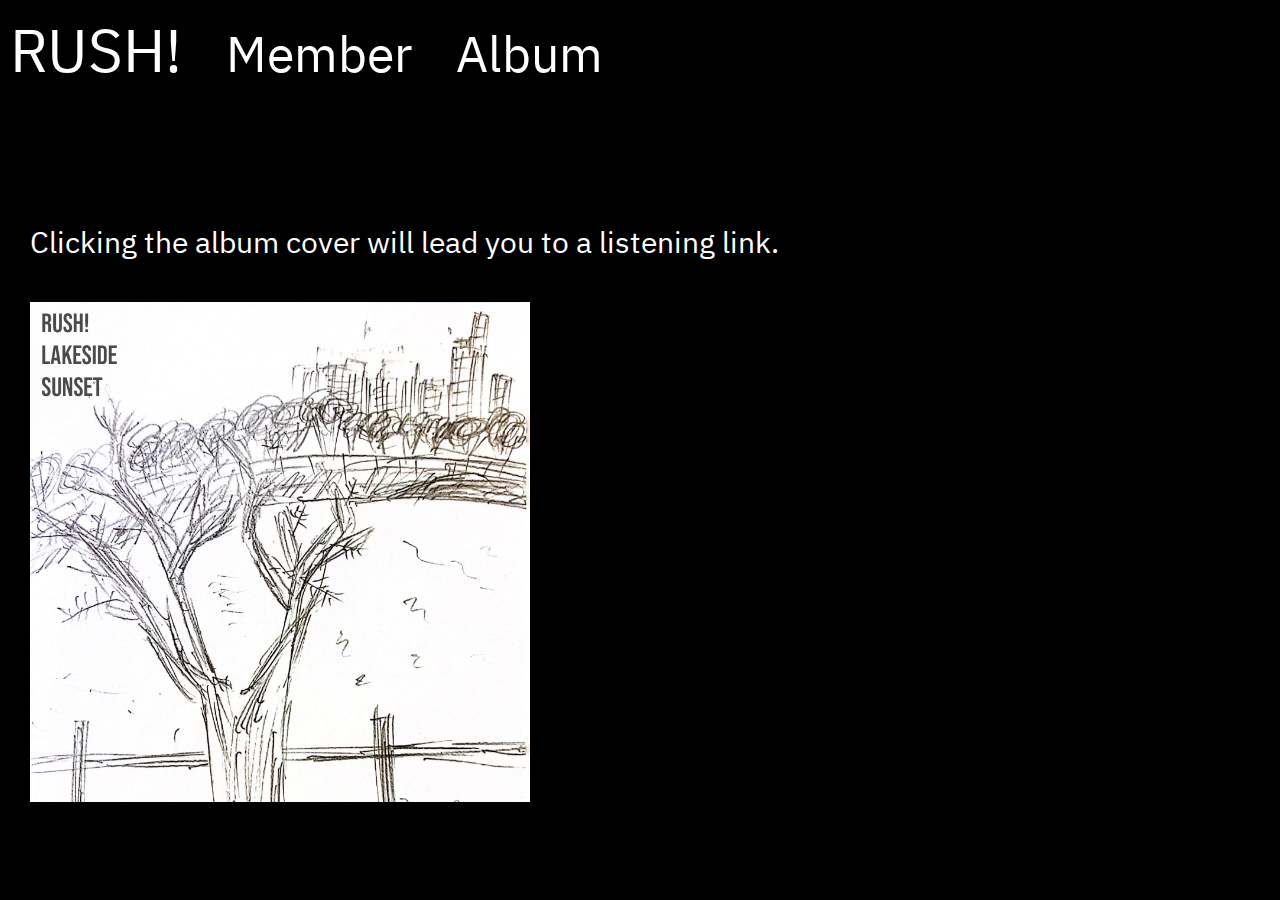
==== RUSHAlbum.html @ 2609a14e "Add files via upload" ====
<!DOCTYPE html>
<html lang="kr">
<head>
    <meta charset="UTF-8">
    <meta name="viewport" content="width=device-width, initial-scale=1.0">
    <title>RUSH!</title>
    <link rel="stylesheet" href="style.css">
</head>
<body>
    <div class="TopNav">
        <a href="index.html"><span id="Nav_RUSH" style="border: 20px;">RUSH!</span></a>
        <a href="RUSHIntroduce.html"><span id="Nav_Int" style="border: 20px;">Member</span></a>
        <a href="RUSHAlbum.html"><span id="Nav_Album" style="border: 20px;">Album</span></a>    
    </div>
    <br>
    <div class="MainView">
        <div id="ClickTheLink">Clicking the album cover will lead you to a listening link.</div>
        <div class="LakesideSunset">
            <div title="RUSH!-LAKESIDE SUNSET">
                <a href="https://www.youtube.com/watch?v=0VgMkgF-6ZE">
                    <img id="LSCover" src="./img/lakeside sunset youtube ver cover.png" alt="The image was not printed due to a technical.">
                </a>
            </div>
        </div>
    </div>
</body>
</html>
---- style.css ----
/* 2021년에 호돌월드 코드를 썻던 나 자신아 고마워*/
@import url('https://fonts.googleapis.com/css2?family=IBM+Plex+Sans+KR:wght@100;200;300&display=swap');
html {
    background-color: rgb(0, 0, 0);
    font-family: 'IBM Plex Sans KR', sans-serif;
    top: 0;
    margin: 0;
    color: white;
}
a {
    text-decoration: none; 
    color: white;
}
body {
    margin: 0;
}
.TopNav a:hover {
    color: rgb(104, 16, 16);
}
.TopNav { 
    padding: 10px;
    font-size: 60px;
    float: center;
    background-color:rgb(0, 0, 0);
    width:100%;
    text-decoration: none;
    position: fixed;
    top: 0;
}
#Nav_Album {
    font-size: 50px;
    margin-left: 30px;
}
#Nav_Int {
    font-size: 50px;
    margin-left: 30px;
}
.MainView {
    margin-top: 200px;
    margin-left: 30px;
}
/* 기본 CSS 구성 끝*/
#Welcome {
    color: rgb(255, 255, 255);
}
.Contact {
    margin-top: 100px;
}
#email {
    color: rgb(255, 255, 255);
}
#OfficialYouTube {
    color: red;
    font-size: 30px;
}
#DOJOSIOName {
    color: rgb(179, 0, 0);
    font-size: 40px;
}
#DOJOSIOPosition{
    font-size: 35px;
}
#DOJOSIOProfile {
    width: 400px;
    height: 400px;
}

#LonayuName {
    margin-top: 120px;
    color: rgb(192, 131, 0);
    font-size: 40px;
}
#LonayuPosition {
    font-size: 35px;
}
#LonayuProfile {
    width: 400px;
    height: 400px;
}
#LonayuINS {
    margin-top: 10px;
    margin-bottom: 20px;
}
#LoIns {
    font-size: 25px;
    color: rgb(175, 11, 79);
}
#ClickTheLink {
    font-size: 30px;
    margin-bottom: 40px;
}
#LSTitle {
    font-size: 40px;
    margin-bottom: 20px;
}
#LSCover {
    width: 500px;
    height: 500px;
}
/*CSS 반응형*/
@media(max-width:800px) 
{
    .TopNav { /*nav에 적용될 반응형*/
        position: fixed;
        padding: 1px;
        font-size: 35px;
        float: center;
        background-color:rgb(0, 0, 0);
        width:100%;
        position: fixed;
        top: 0;
    }
    #Nav_Album {
        font-size: 30px;
        margin-left: 15px;
    }
    #Nav_Int {
        font-size: 30px;
        margin-left: 15px;
    }
    .MainView {
        margin-top: 180px;
        margin-left: 15px;
    }
    #Welcome {
        color: rgb(255, 255, 255);
    }
    .Contact {
        margin-top: 80px;
    }
    #email {
        color: rgb(255, 255, 255);
    }
    #OfficialYouTube {
        color: red;
        font-size: 20px;
    }
    #RUSHLogoPng {
        width: 340px;
        height: 340px;
    }
    #DOJOSIOName {
        color: rgb(179, 0, 0);
        font-size: 25px;
    }
    #DOJOSIOPosition {
        font-size: 22px;
    }
    #DOJOSIOProfile {
        width: 210px;
        height: 210px;
    }
    #LonayuName {
        margin-top: 60px;
        color: rgb(192, 131, 0);
        font-size: 25px;
    }
    #LonayuProfile {
        width: 210px;
        height: 210px;
    }
    #LonayuPosition {
        font-size: 22px;
    }
    #LonayuINS {
        margin-top: 5px;
        margin-bottom: 10px;
    }
    #LoIns {
        font-size: 20px;
        color: rgb(175, 11, 79);
    }
    #ClickTheLink {
        font-size: 20px;
        margin-bottom: 30px;
    }
    #LSTitle {
        font-size: 30px;
        margin-bottom: 10px;
    }
    #LSCover {
        width: 250px;
        height: 250px;
    }
}
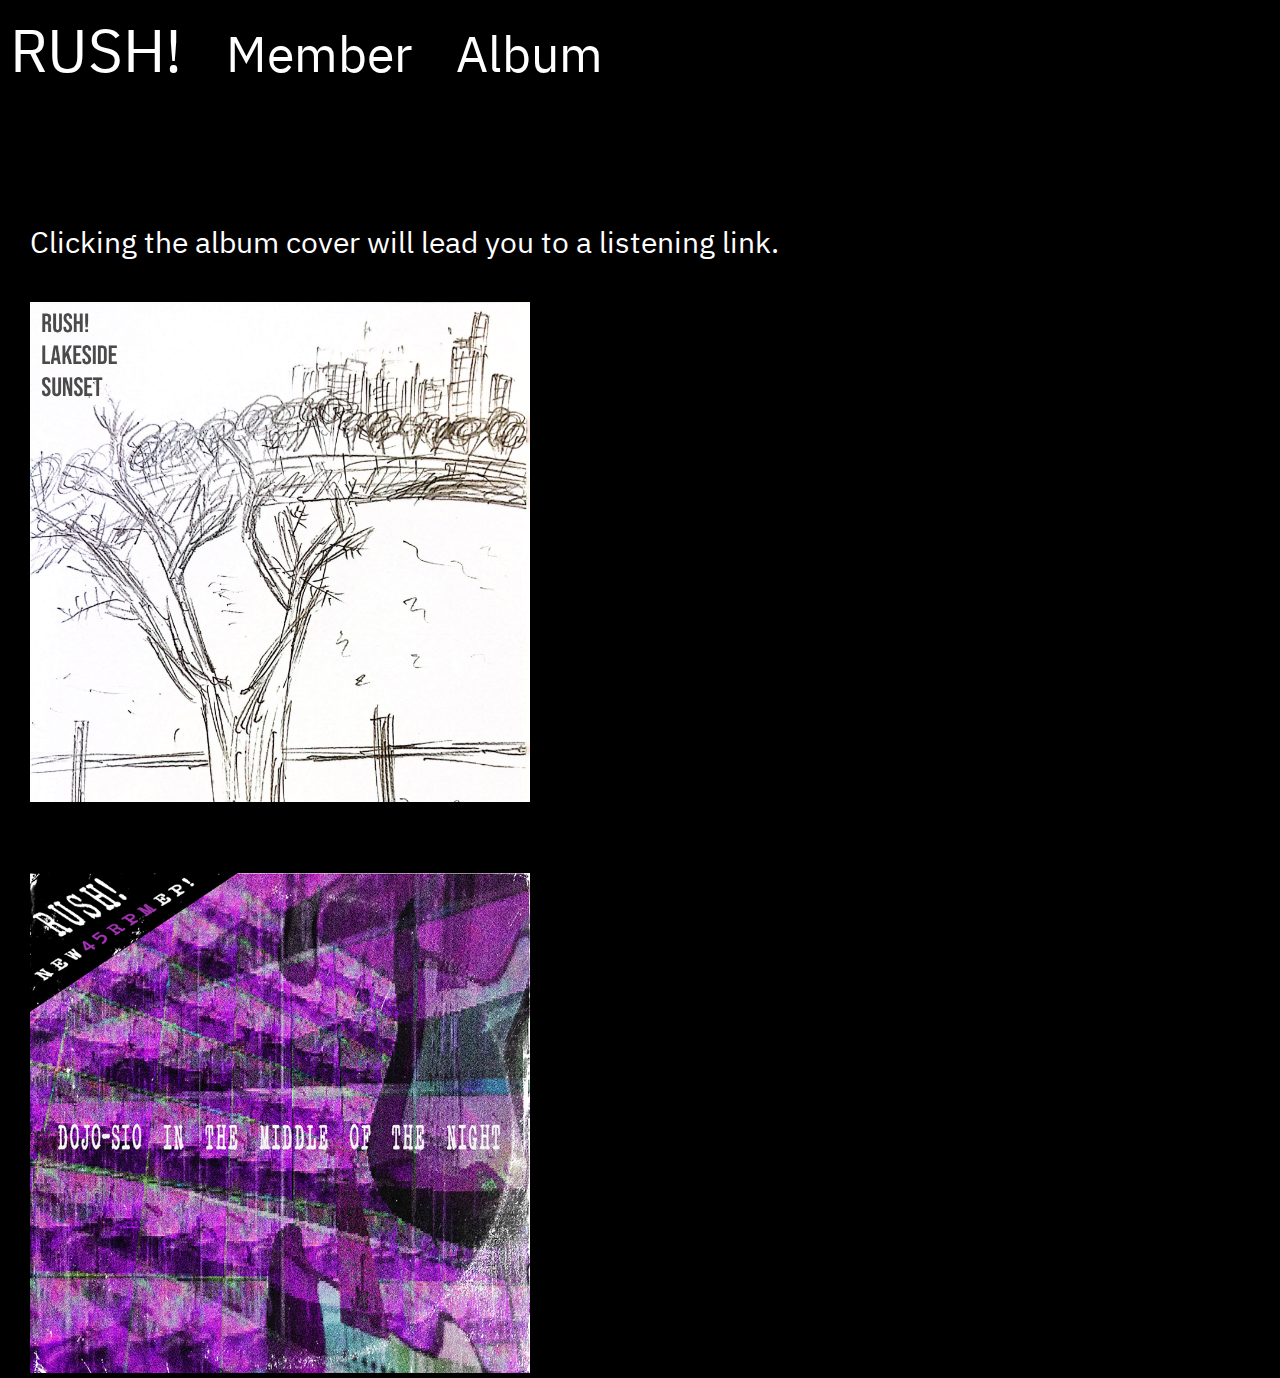
==== commit 45999396: "Add files via upload" ====
--- a/RUSHAlbum.html
+++ b/RUSHAlbum.html
@@ -22,6 +22,12 @@
                 </a>
             </div>
         </div>
+        <br><br><br>
+        <div class="DOJOSIO">
+            <a href="DOJOSIO.html">
+                <img id="DOJOSIOCover" src="./img/DOJOSIO IN THE MIDDLE OF NIGHT cover.jpg" alt="The image was not printed due to a technical.">
+            </a>
+        </div>
     </div>
 </body>
 </html>--- a/style.css
+++ b/style.css
@@ -97,6 +97,11 @@
     width: 500px;
     height: 500px;
 }
+
+#DOJOSIOCover {
+    width: 500px;
+    height: 500px;
+}
 /*CSS 반응형*/
 @media(max-width:800px) 
 {
@@ -182,4 +187,8 @@
         width: 250px;
         height: 250px;
     }
+    #DOJOSIOCover {
+        width: 250px;
+        height: 250px;
+    }
 }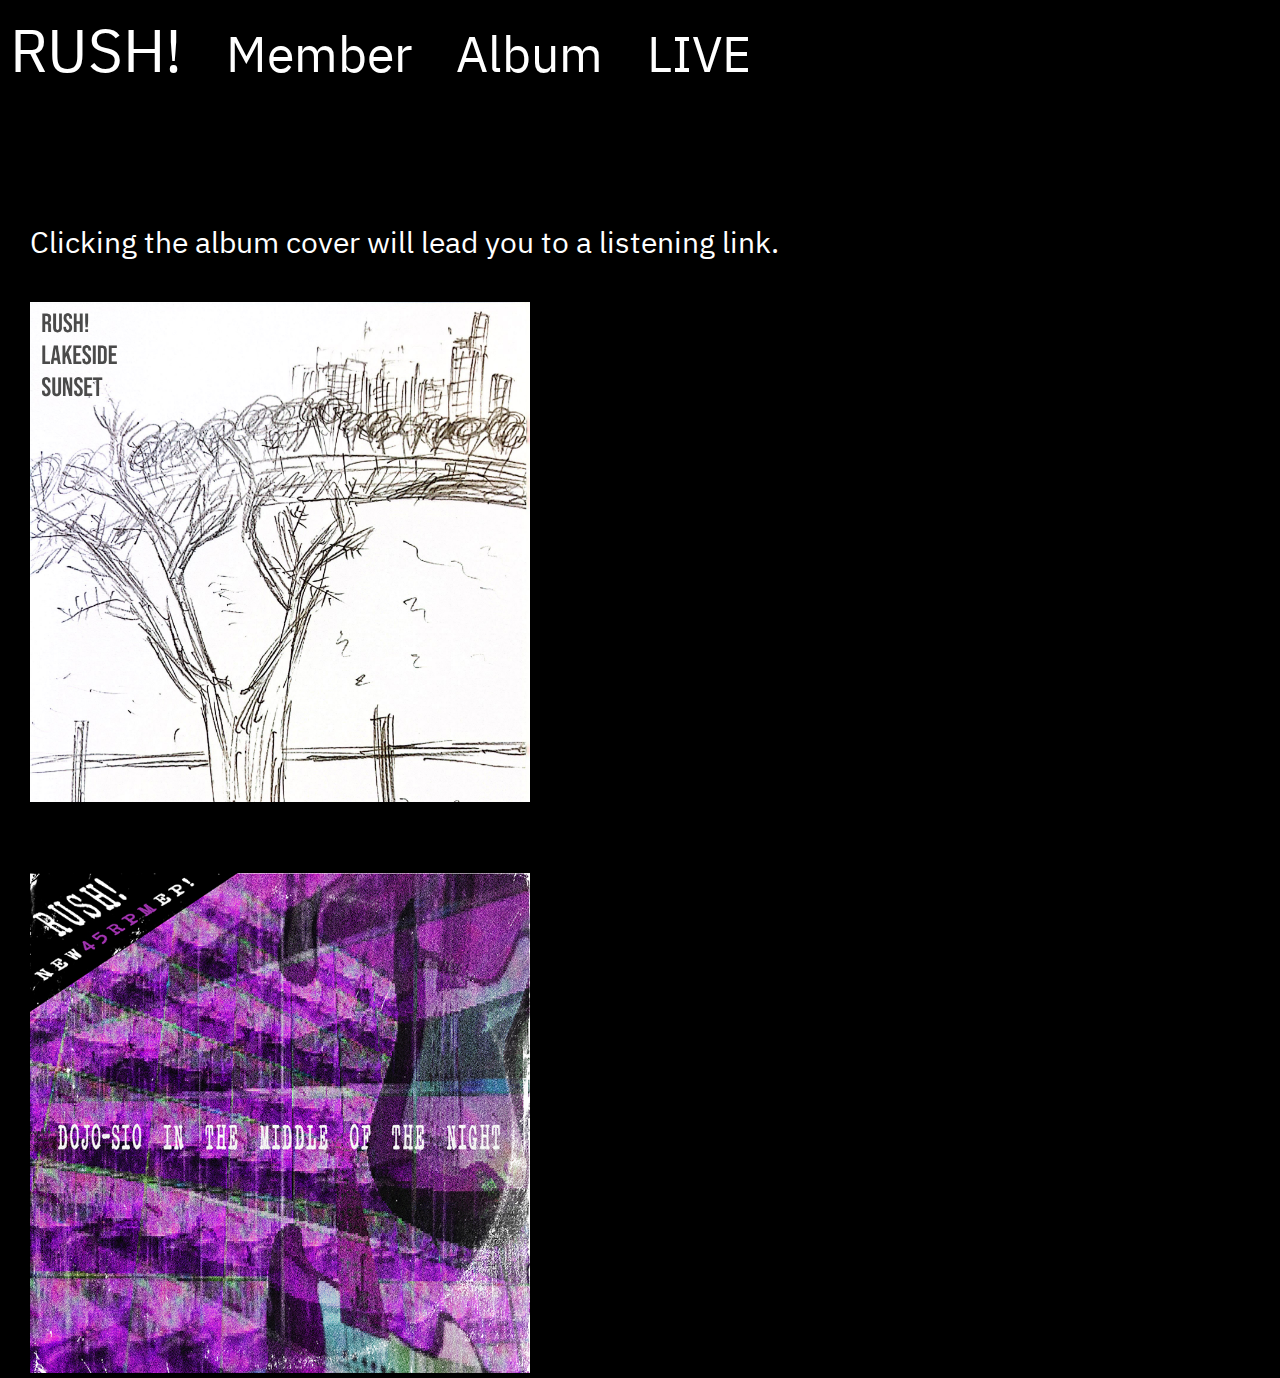
==== commit 32765a2d: "LIVE" ====
--- a/RUSHAlbum.html
+++ b/RUSHAlbum.html
@@ -11,6 +11,7 @@
         <a href="index.html"><span id="Nav_RUSH" style="border: 20px;">RUSH!</span></a>
         <a href="RUSHIntroduce.html"><span id="Nav_Int" style="border: 20px;">Member</span></a>
         <a href="RUSHAlbum.html"><span id="Nav_Album" style="border: 20px;">Album</span></a>    
+        <a href="RUSHLive.html"><span id="Nav_Live" style="border: 20px;">LIVE</span></a>
     </div>
     <br>
     <div class="MainView">
@@ -24,9 +25,11 @@
         </div>
         <br><br><br>
         <div class="DOJOSIO">
-            <a href="DOJOSIO.html">
-                <img id="DOJOSIOCover" src="./img/DOJOSIO IN THE MIDDLE OF NIGHT cover.jpg" alt="The image was not printed due to a technical.">
-            </a>
+            <div title="RUSH! First EP (PART 1.) ON 2024.">
+                <a href="DOJOSIO.html">
+                    <img id="DOJOSIOCover" src="./img/DOJOSIO IN THE MIDDLE OF NIGHT cover.jpg" alt="The image was not printed due to a technical.">
+                </a>
+            </div>
         </div>
     </div>
 </body>
--- a/style.css
+++ b/style.css
@@ -35,6 +35,10 @@
     font-size: 50px;
     margin-left: 30px;
 }
+#Nav_Live {
+    font-size: 50px;
+    margin-left: 30px;
+}
 .MainView {
     margin-top: 200px;
     margin-left: 30px;
@@ -101,6 +105,10 @@
 #DOJOSIOCover {
     width: 500px;
     height: 500px;
+}
+#Gyeongin_Cover {
+    width: 700px;
+    height: 700px;
 }
 /*CSS 반응형*/
 @media(max-width:800px) 
@@ -108,7 +116,7 @@
     .TopNav { /*nav에 적용될 반응형*/
         position: fixed;
         padding: 1px;
-        font-size: 35px;
+        font-size: 30px;
         float: center;
         background-color:rgb(0, 0, 0);
         width:100%;
@@ -116,12 +124,16 @@
         top: 0;
     }
     #Nav_Album {
-        font-size: 30px;
-        margin-left: 15px;
+        font-size: 25px;
+        margin-left: 10px;
     }
     #Nav_Int {
-        font-size: 30px;
-        margin-left: 15px;
+        font-size: 25px;
+        margin-left: 10px;
+    }
+    #Nav_Live {
+        font-size: 25px;
+        margin-left: 10px;
     }
     .MainView {
         margin-top: 180px;
@@ -191,4 +203,8 @@
         width: 250px;
         height: 250px;
     }
+    #Gyeongin_Cover {
+        width: 350px;
+        height: 350px;
+    }
 }